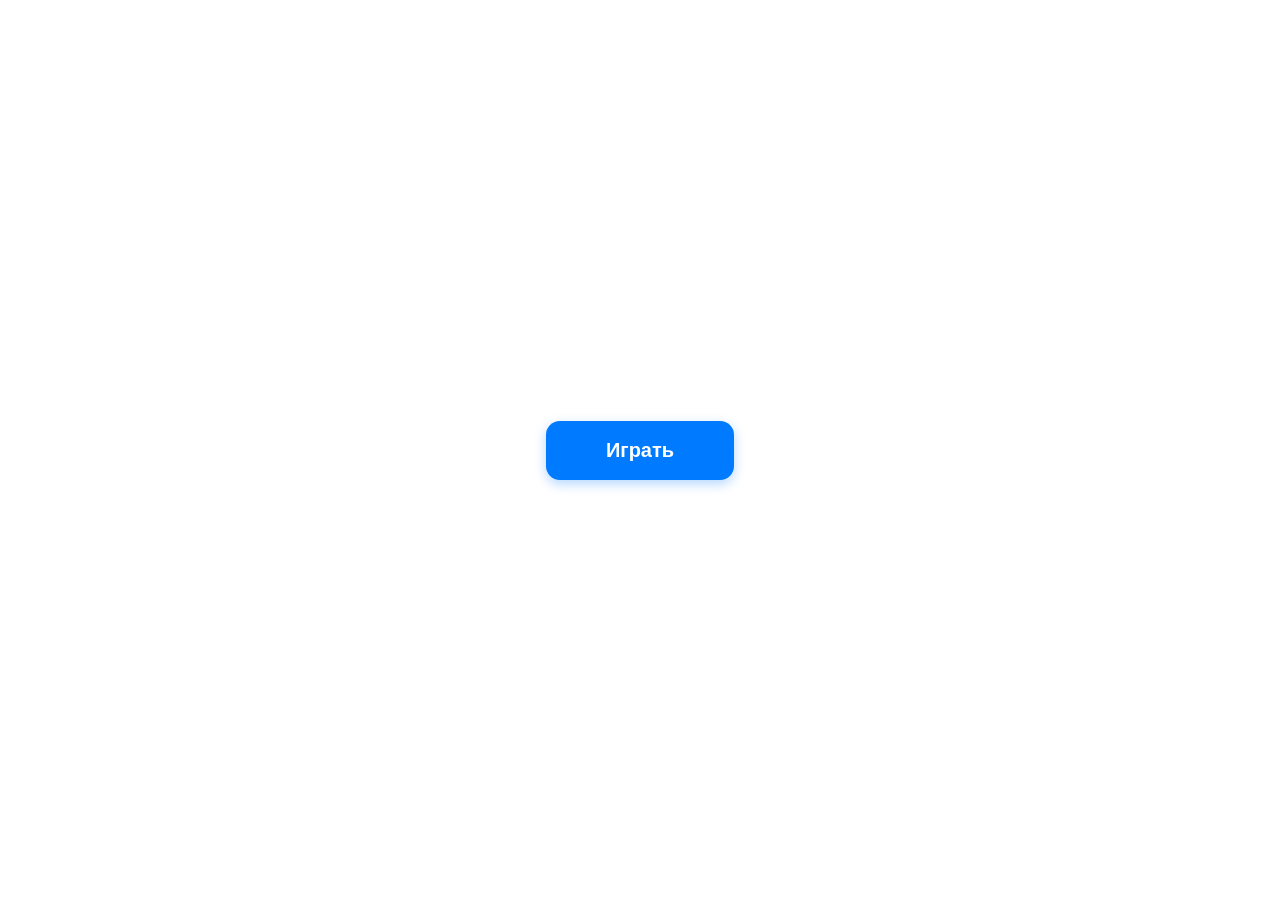
==== app/index.html @ a87e8379 "feat: bot is ready" ====
<!DOCTYPE html>
<html lang="ru">
<head>
    <meta charset="UTF-8">
    <meta name="viewport" content="width=device-width, initial-scale=1.0, maximum-scale=1.0, user-scalable=no">
    <title>Мини-апп</title>
    <link rel="stylesheet" href="style.css">
</head>
<body>

    <button class="play-btn" id="playButton">Играть</button>

    <script src="script.js"></script>
</body>
</html>
---- app/style.css ----
* {
    margin: 0;
    padding: 0;
    box-sizing: border-box;
}

body {
    background-color: #ffffff;
    height: 100vh;
    display: flex;
    justify-content: center;
    align-items: center;
    font-family: -apple-system, BlinkMacSystemFont, 'Segoe UI', Roboto, Helvetica, Arial, sans-serif;
    user-select: none;
    -webkit-user-select: none;
}

.play-btn {
    background-color: #007aff;
    color: #ffffff;
    border: none;
    padding: 18px 60px;
    font-size: 20px;
    font-weight: 600;
    border-radius: 14px;
    cursor: pointer;
    box-shadow: 0 4px 12px rgba(0, 122, 255, 0.3);
    transition: transform 0.1s, background-color 0.2s;
    -webkit-tap-highlight-color: transparent;
}

.play-btn:active {
    transform: scale(0.95);
    background-color: #0062cc;
}
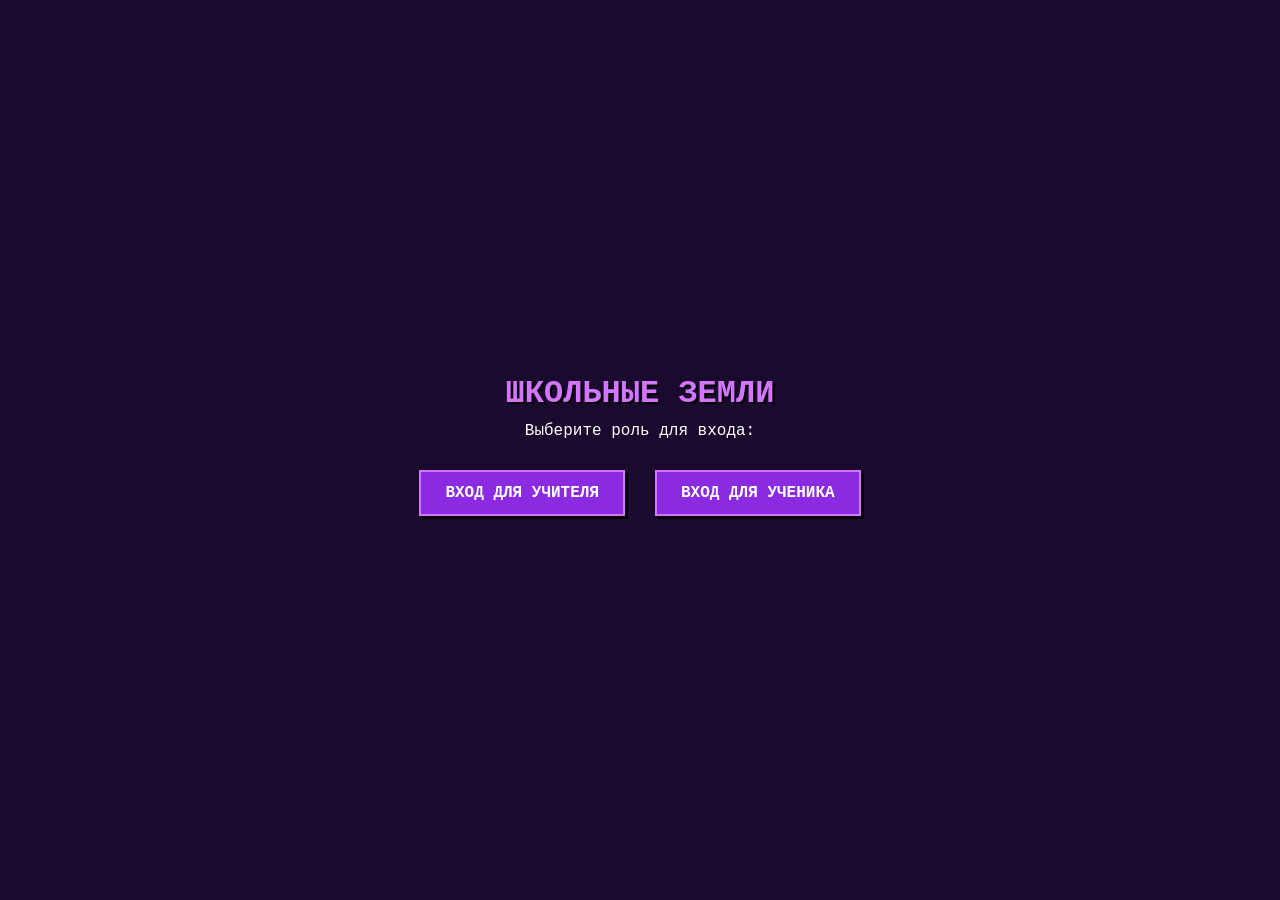
==== commit a3c01c23: "feat: web part, realise db logic in api.py" ====
--- a/app/index.html
+++ b/app/index.html
@@ -3,13 +3,17 @@
 <head>
     <meta charset="UTF-8">
     <meta name="viewport" content="width=device-width, initial-scale=1.0, maximum-scale=1.0, user-scalable=no">
-    <title>Мини-апп</title>
+    <title>Школьные Земли - Вход</title>
     <link rel="stylesheet" href="style.css">
 </head>
 <body>
-
-    <button class="play-btn" id="playButton">Играть</button>
-
-    <script src="script.js"></script>
+    <div class="screen active">
+        <h1>Школьные Земли</h1>
+        <p>Выберите роль для входа:</p>
+        <div class="nav-buttons">
+            <button onclick="window.location.href='login_teacher.html'">Вход для учителя</button>
+            <button onclick="window.location.href='login_student.html'">Вход для ученика</button>
+        </div>
+    </div>
 </body>
 </html>
--- a/app/style.css
+++ b/app/style.css
@@ -2,34 +2,137 @@
     margin: 0;
     padding: 0;
     box-sizing: border-box;
+    font-family: 'Courier New', Courier, monospace;
 }
 
 body {
-    background-color: #ffffff;
+    background-color: #1a0b2e;
+    color: #ffffff;
     height: 100vh;
-    display: flex;
-    justify-content: center;
-    align-items: center;
-    font-family: -apple-system, BlinkMacSystemFont, 'Segoe UI', Roboto, Helvetica, Arial, sans-serif;
-    user-select: none;
-    -webkit-user-select: none;
+    overflow: hidden;
 }
 
-.play-btn {
-    background-color: #007aff;
-    color: #ffffff;
-    border: none;
-    padding: 18px 60px;
-    font-size: 20px;
-    font-weight: 600;
-    border-radius: 14px;
-    cursor: pointer;
-    box-shadow: 0 4px 12px rgba(0, 122, 255, 0.3);
-    transition: transform 0.1s, background-color 0.2s;
-    -webkit-tap-highlight-color: transparent;
+.teacher-bg {
+    background-image: url('images/bg_teacher.png');
+    background-size: cover;
+    background-position: center;
 }
 
-.play-btn:active {
-    transform: scale(0.95);
-    background-color: #0062cc;
+.game-bg {
+    background-image: url('images/bg_arena.png');
+    background-size: cover;
+    background-position: center;
 }
+
+.screen {
+    display: none;
+    height: 100vh;
+    flex-direction: column;
+    align-items: center;
+    justify-content: center;
+    padding: 20px;
+    text-align: center;
+}
+
+.screen.active {
+    display: flex;
+}
+
+h1, h2, h3 {
+    color: #d475ff;
+    text-transform: uppercase;
+    text-shadow: 2px 2px 0px #000;
+    margin-bottom: 10px;
+}
+
+button {
+    background-color: #8a2be2;
+    color: white;
+    border: 2px solid #d475ff;
+    padding: 12px 24px;
+    font-size: 16px;
+    font-weight: bold;
+    cursor: pointer;
+    margin: 10px;
+    text-transform: uppercase;
+    box-shadow: 3px 3px 0px #000;
+}
+
+button:active {
+    transform: translate(3px, 3px);
+    box-shadow: none;
+}
+
+.form-group {
+    margin-bottom: 15px;
+    text-align: left;
+    width: 100%;
+    max-width: 300px;
+}
+
+.form-group label {
+    display: block;
+    margin-bottom: 5px;
+    color: #d475ff;
+}
+
+input, select {
+    width: 100%;
+    padding: 10px;
+    background: #2d1454;
+    border: 2px solid #8a2be2;
+    color: white;
+    font-size: 16px;
+}
+
+.game-ui {
+    display: flex;
+    justify-content: space-between;
+    width: 100%;
+    align-items: flex-end;
+    height: 35vh;
+    padding: 0 20px;
+    position: absolute;
+    top: 0;
+}
+
+.hero-img { width: 80px; border: 2px solid #fff; }
+.weapon-img { width: 60px; margin-left: -10px; border: 2px solid #fff; }
+.boss-img { width: 120px; border: 2px solid #fff; }
+
+.quest-box {
+    background: rgba(26, 11, 46, 0.95);
+    border: 2px solid #8a2be2;
+    padding: 20px;
+    border-radius: 10px;
+    width: 100%;
+    max-width: 350px;
+    margin-top: 10vh;
+}
+
+#lives-display {
+    margin: 10px 0;
+    font-size: 18px;
+}
+
+table {
+    width: 100%;
+    max-width: 400px;
+    border-collapse: collapse;
+    margin-top: 15px;
+}
+
+th, td {
+    border: 1px solid #8a2be2;
+    padding: 10px;
+    text-align: center;
+}
+
+.btn-secondary { background-color: #4a148c; }
+.btn-logout { background-color: #b71c1c; border-color: #f44336; }
+
+.nav-buttons {
+    margin-top: 20px;
+    display: flex;
+    gap: 10px;
+}
